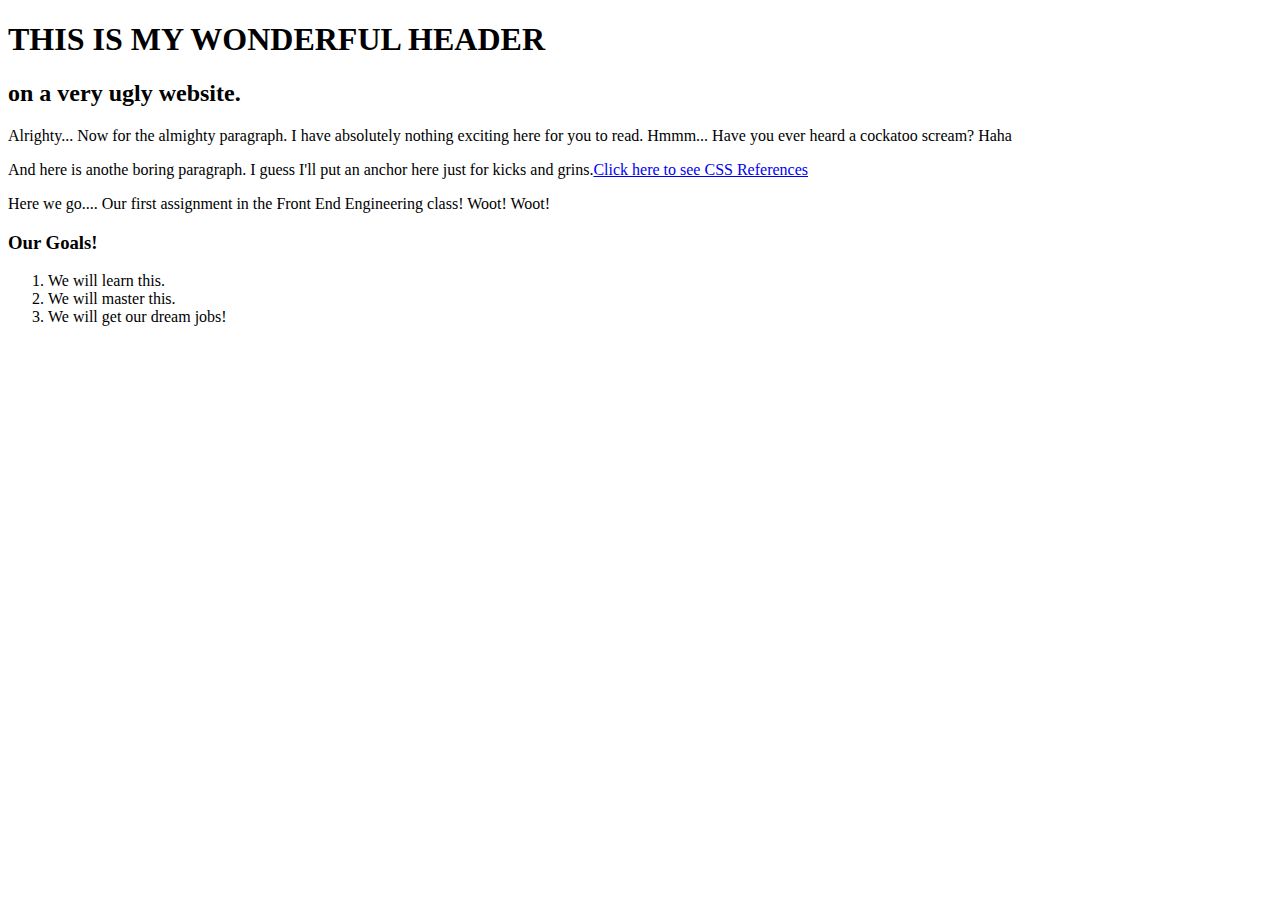
==== assign1.html @ 1011306a "adds assign1.html" ====
<!DOCTYPE html>
<html lang="en">
  <head>
    <meta charset="UTF-8">
    <title>Kristie's Page</title>
    <link rel="stylesheet" type="text/css" href="styleAssign1.css"> 
  </head>
  <body>
    <div id="mainDiv">
      <h1>THIS IS MY WONDERFUL HEADER</h1>
      <h2>on a very ugly website.</h2>
      <p class="moveDown">Alrighty... Now for the almighty paragraph. I have absolutely nothing exciting here for you to read. Hmmm... Have you ever heard a cockatoo scream? Haha</p>
      <p>And here is anothe boring paragraph. I guess I'll put an anchor here just for kicks and grins.<a class="cssref" href="https://developer.mozilla.org/en-US/docs/Web/CSS/Reference">Click here to see CSS References</a></p>
      <p>Here we go.... Our first assignment in the Front End Engineering class! Woot! Woot!</p>
      <div id="goals">
        <h3>Our Goals!</h3>
        <ol>
          <li>We will learn this.</li>
          <li>We will master this.</li>
          <li>We will get our dream jobs!</li>
        </ul>
      </div>
  <!--closes main div-->
    </div>
  </body>
  </head>
</html>
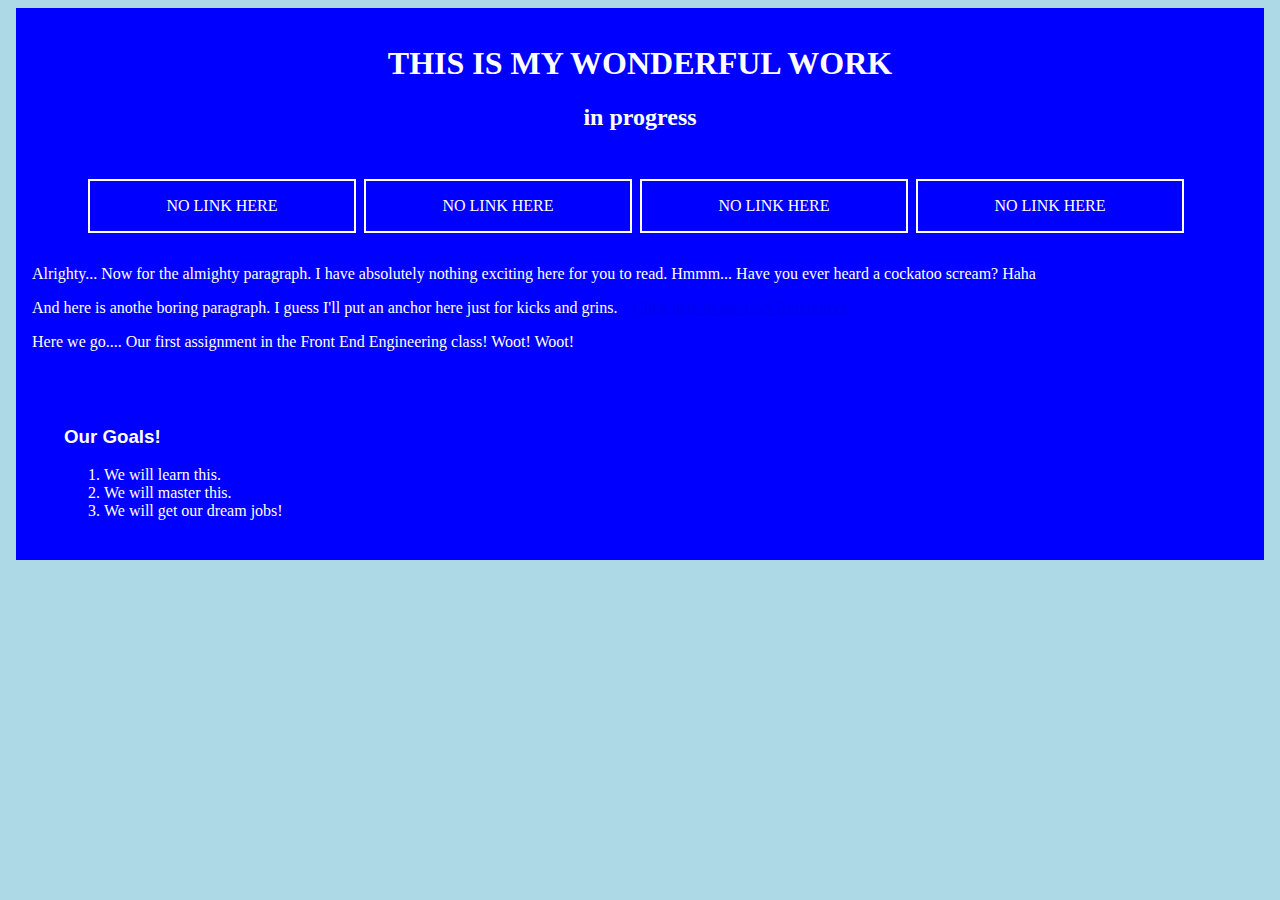
==== commit bf2ec9f2: "added nav bar" ====
--- a/assign1.html
+++ b/assign1.html
@@ -7,8 +7,16 @@
   </head>
   <body>
     <div id="mainDiv">
-      <h1>THIS IS MY WONDERFUL HEADER</h1>
-      <h2>on a very ugly website.</h2>
+      <h1>THIS IS MY WONDERFUL WORK</h1>
+      <h2>in progress</h2>
+      <div id="navBar">
+          <ul>
+              <li class="nav">NO LINK HERE</li>
+              <li class="nav">NO LINK HERE</li>
+              <li class="nav">NO LINK HERE</li>
+              <li class="nav">NO LINK HERE</li>
+          </ul>
+      </div>
       <p class="moveDown">Alrighty... Now for the almighty paragraph. I have absolutely nothing exciting here for you to read. Hmmm... Have you ever heard a cockatoo scream? Haha</p>
       <p>And here is anothe boring paragraph. I guess I'll put an anchor here just for kicks and grins.<a class="cssref" href="https://developer.mozilla.org/en-US/docs/Web/CSS/Reference">Click here to see CSS References</a></p>
       <p>Here we go.... Our first assignment in the Front End Engineering class! Woot! Woot!</p>
@@ -23,5 +31,5 @@
   <!--closes main div-->
     </div>
   </body>
-  </head>
+ </head>
 </html>--- a/styleAssign1.css
+++ b/styleAssign1.css
@@ -0,0 +1,59 @@
+body {
+  background-color: lightblue;
+  color: white;
+}
+h1, h2 {
+  text-align: center;
+}
+#mainDiv {
+  margin: .5em;
+  background-color: blue;
+  padding: 1em;
+}
+#navBar {
+}
+
+#navBar:after {
+    content:"";
+    display:block;
+    clear:both;
+}
+#navBar ul {
+    list-style: none;
+    margin: 3em 0 0 1em;
+}
+
+#navBar ul li {
+     text-align: center;
+     display: inline;
+     width: 20%;
+     float: left;
+     margin-right: .5em;
+}
+li.nav {
+    padding: 1em;
+    border: 2px solid white;
+}
+p.moveDown {
+  margin-top: 2em;
+}
+a {
+  margin-left: 1em;
+}
+a.cssref:hover {
+  hover: yellow;
+}
+
+a.cssref:active{
+  color:green;
+}
+a.cssref:visited {
+  color: gray;
+}
+h3 {
+  font-family: gothic, sans-serif;
+}
+#goals {
+  margin: 3em 0 0 1.5em;
+  padding: .5em;
+}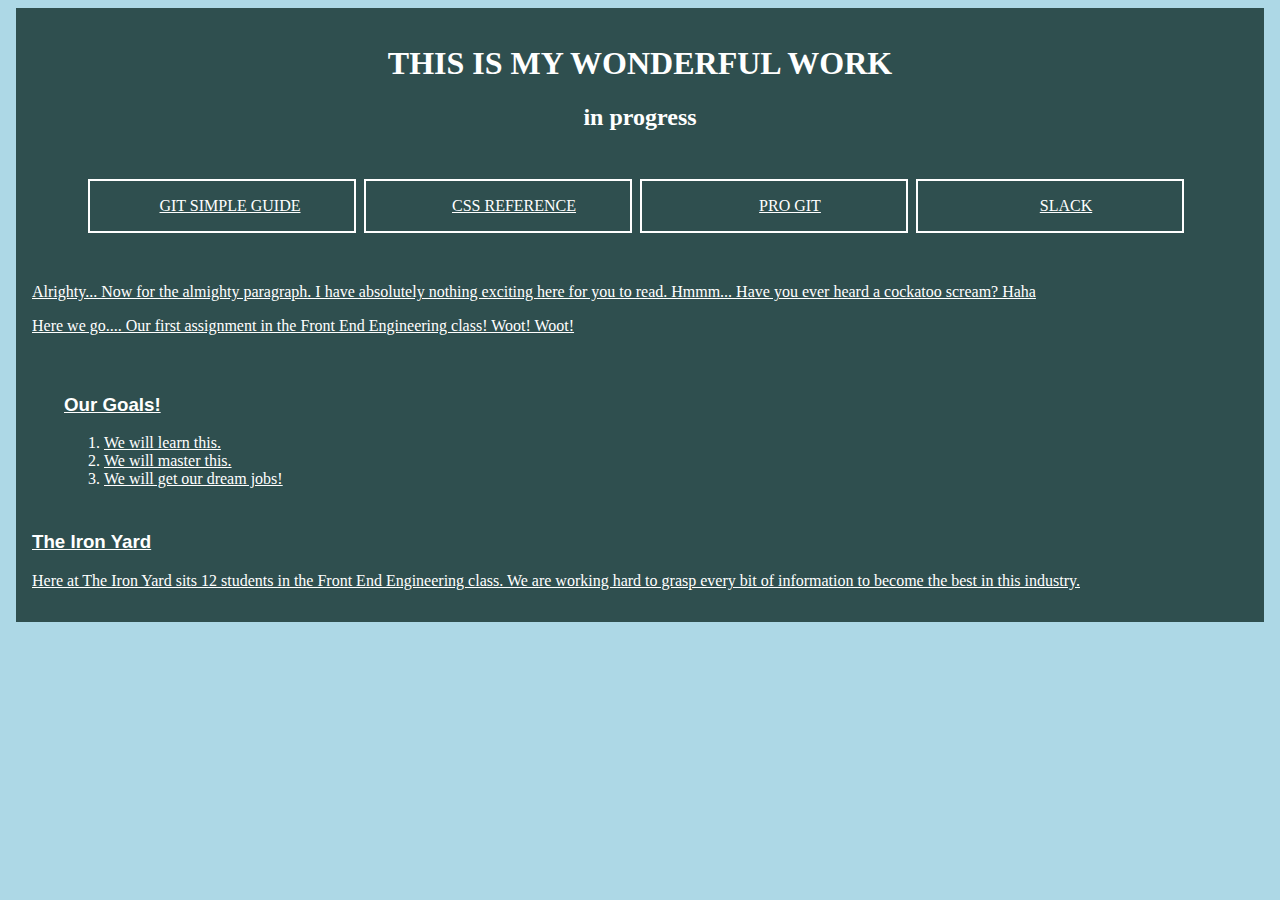
==== commit c9d4868c: "Added links to nav bar. Changed color." ====
--- a/assign1.html
+++ b/assign1.html
@@ -11,14 +11,14 @@
       <h2>in progress</h2>
       <div id="navBar">
           <ul>
-              <li class="nav">NO LINK HERE</li>
-              <li class="nav">NO LINK HERE</li>
-              <li class="nav">NO LINK HERE</li>
-              <li class="nav">NO LINK HERE</li>
+              <li class="nav"><a href="http://rogerdudler.github.io/git-guide/"</a>GIT SIMPLE GUIDE</li>
+              <li class="nav"><a href="https://developer.mozilla.org/en-US/docs/Web/CSS/Reference"</a>CSS REFERENCE</li>
+              <li class="nav"><a href="https://progit2.s3.amazonaws.com/en/2015-09-13-e2d5b/progit-en.826.pdf"</a>PRO GIT</li>
+              <li class="nav"><a href="https://slack.com/"</a>SLACK</li>
           </ul>
       </div>
       <p class="moveDown">Alrighty... Now for the almighty paragraph. I have absolutely nothing exciting here for you to read. Hmmm... Have you ever heard a cockatoo scream? Haha</p>
-      <p>And here is anothe boring paragraph. I guess I'll put an anchor here just for kicks and grins.<a class="cssref" href="https://developer.mozilla.org/en-US/docs/Web/CSS/Reference">Click here to see CSS References</a></p>
+     
       <p>Here we go.... Our first assignment in the Front End Engineering class! Woot! Woot!</p>
       <div id="goals">
         <h3>Our Goals!</h3>
@@ -28,6 +28,10 @@
           <li>We will get our dream jobs!</li>
         </ul>
       </div>
+      <article>
+          <h3>The Iron Yard</h3>
+          <p>Here at The Iron Yard sits 12 students in the Front End Engineering class. We are working hard to grasp every bit of information to become the best in this industry.</p>
+      </article>
   <!--closes main div-->
     </div>
   </body>
--- a/styleAssign1.css
+++ b/styleAssign1.css
@@ -7,7 +7,7 @@
 }
 #mainDiv {
   margin: .5em;
-  background-color: blue;
+  background-color:darkslategrey;
   padding: 1em;
 }
 #navBar {
@@ -30,6 +30,14 @@
      float: left;
      margin-right: .5em;
 }
+a {
+    color: white;
+}
+a#navBar:hover {
+    font-weight: bold;
+    color: bisque;
+}
+
 li.nav {
     padding: 1em;
     border: 2px solid white;
@@ -54,6 +62,6 @@
   font-family: gothic, sans-serif;
 }
 #goals {
-  margin: 3em 0 0 1.5em;
+  margin: 2em 0 0 1.5em;
   padding: .5em;
 }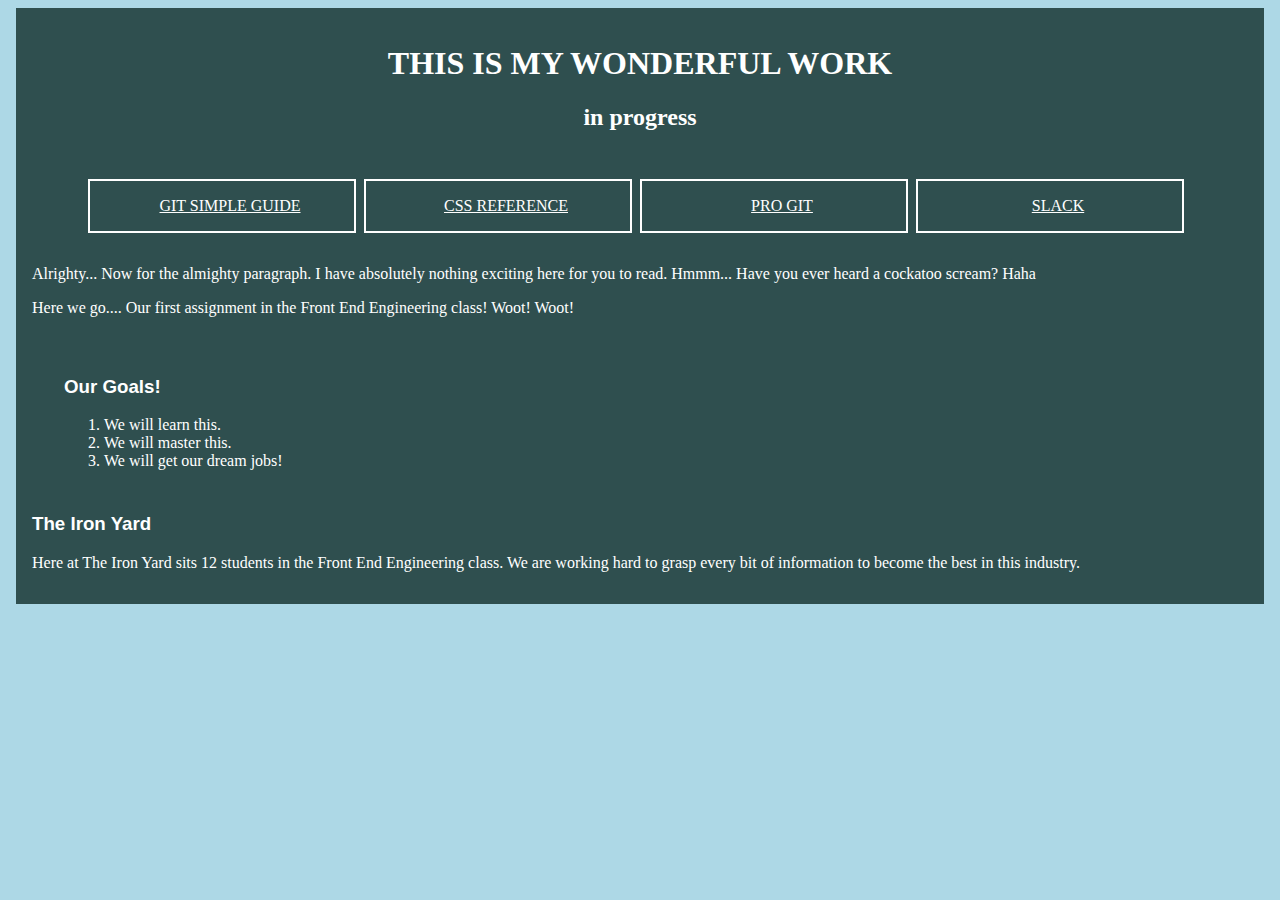
==== commit 1c888d4d: "fixed anchors" ====
--- a/assign1.html
+++ b/assign1.html
@@ -11,10 +11,10 @@
       <h2>in progress</h2>
       <div id="navBar">
           <ul>
-              <li class="nav"><a href="http://rogerdudler.github.io/git-guide/"</a>GIT SIMPLE GUIDE</li>
-              <li class="nav"><a href="https://developer.mozilla.org/en-US/docs/Web/CSS/Reference"</a>CSS REFERENCE</li>
-              <li class="nav"><a href="https://progit2.s3.amazonaws.com/en/2015-09-13-e2d5b/progit-en.826.pdf"</a>PRO GIT</li>
-              <li class="nav"><a href="https://slack.com/"</a>SLACK</li>
+              <li class="nav"><a href="http://rogerdudler.github.io/git-guide/">GIT SIMPLE GUIDE</a></li>
+              <li class="nav"><a href="https://developer.mozilla.org/en-US/docs/Web/CSS/Reference">CSS REFERENCE</a></li>
+              <li class="nav"><a href="https://progit2.s3.amazonaws.com/en/2015-09-13-e2d5b/progit-en.826.pdf">PRO GIT</a></li>
+              <li class="nav"><a href="https://slack.com/">SLACK</a></li>
           </ul>
       </div>
       <p class="moveDown">Alrighty... Now for the almighty paragraph. I have absolutely nothing exciting here for you to read. Hmmm... Have you ever heard a cockatoo scream? Haha</p>
--- a/styleAssign1.css
+++ b/styleAssign1.css
@@ -30,12 +30,12 @@
      float: left;
      margin-right: .5em;
 }
-a {
+#navBar ul li a {
     color: white;
 }
-a#navBar:hover {
+#navBar ul li a:hover {
     font-weight: bold;
-    color: bisque;
+    color: orangered;
 }
 
 li.nav {
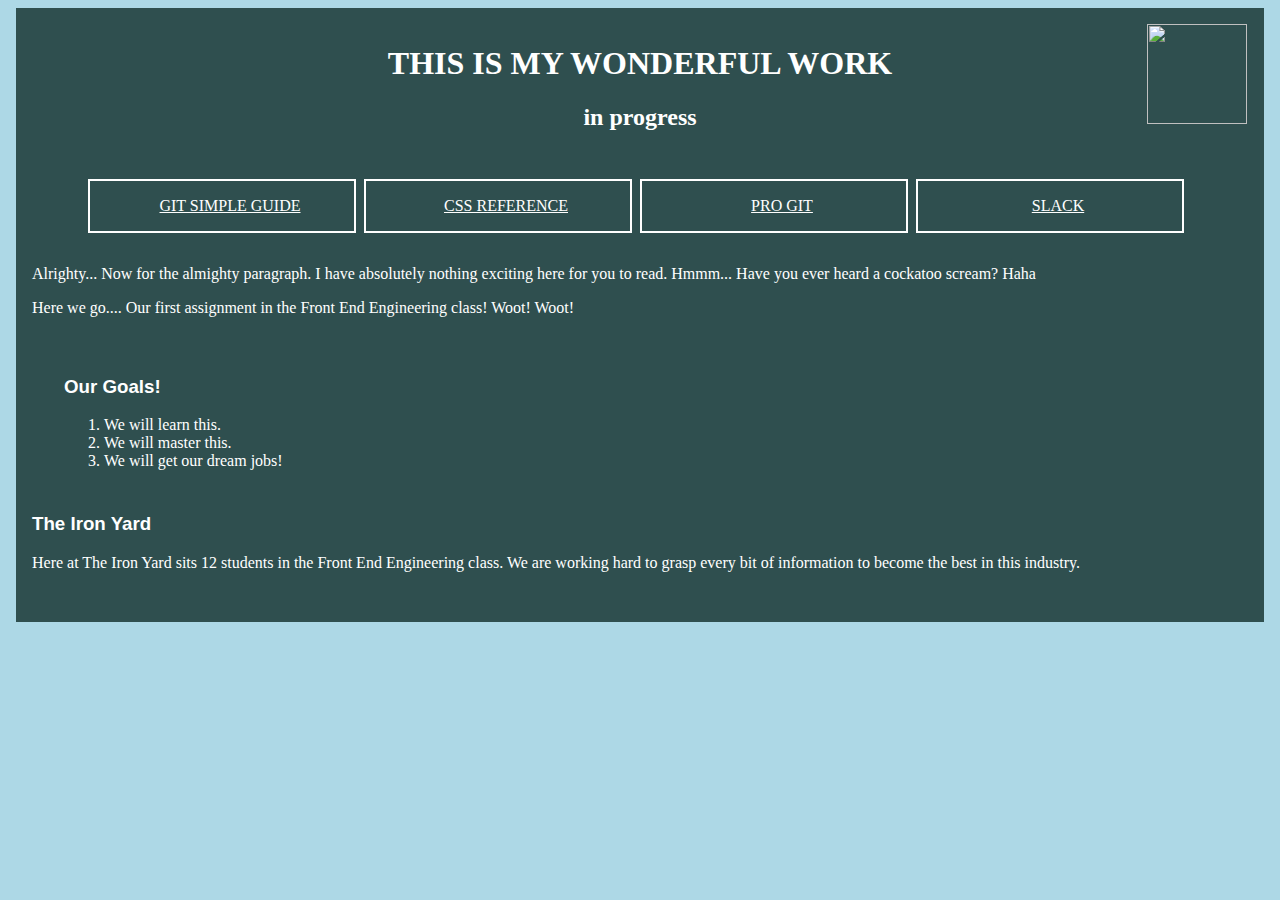
==== commit eedb39cb: "added image" ====
--- a/assign1.html
+++ b/assign1.html
@@ -7,8 +7,10 @@
   </head>
   <body>
     <div id="mainDiv">
+     <img id="geekInside" src="http://customers.hbci.com/~signs/COMPUTER%20GEEK%20INSIDE.jpg"  width="100px" height="100">
       <h1>THIS IS MY WONDERFUL WORK</h1>
       <h2>in progress</h2>
+      
       <div id="navBar">
           <ul>
               <li class="nav"><a href="http://rogerdudler.github.io/git-guide/">GIT SIMPLE GUIDE</a></li>
@@ -31,6 +33,7 @@
       <article>
           <h3>The Iron Yard</h3>
           <p>Here at The Iron Yard sits 12 students in the Front End Engineering class. We are working hard to grasp every bit of information to become the best in this industry.</p>
+      <img src="" width"" height"">
       </article>
   <!--closes main div-->
     </div>
--- a/styleAssign1.css
+++ b/styleAssign1.css
@@ -4,6 +4,10 @@
 }
 h1, h2 {
   text-align: center;
+}
+img#geekInside{
+    position: absolute;
+    right:33px;
 }
 #mainDiv {
   margin: .5em;
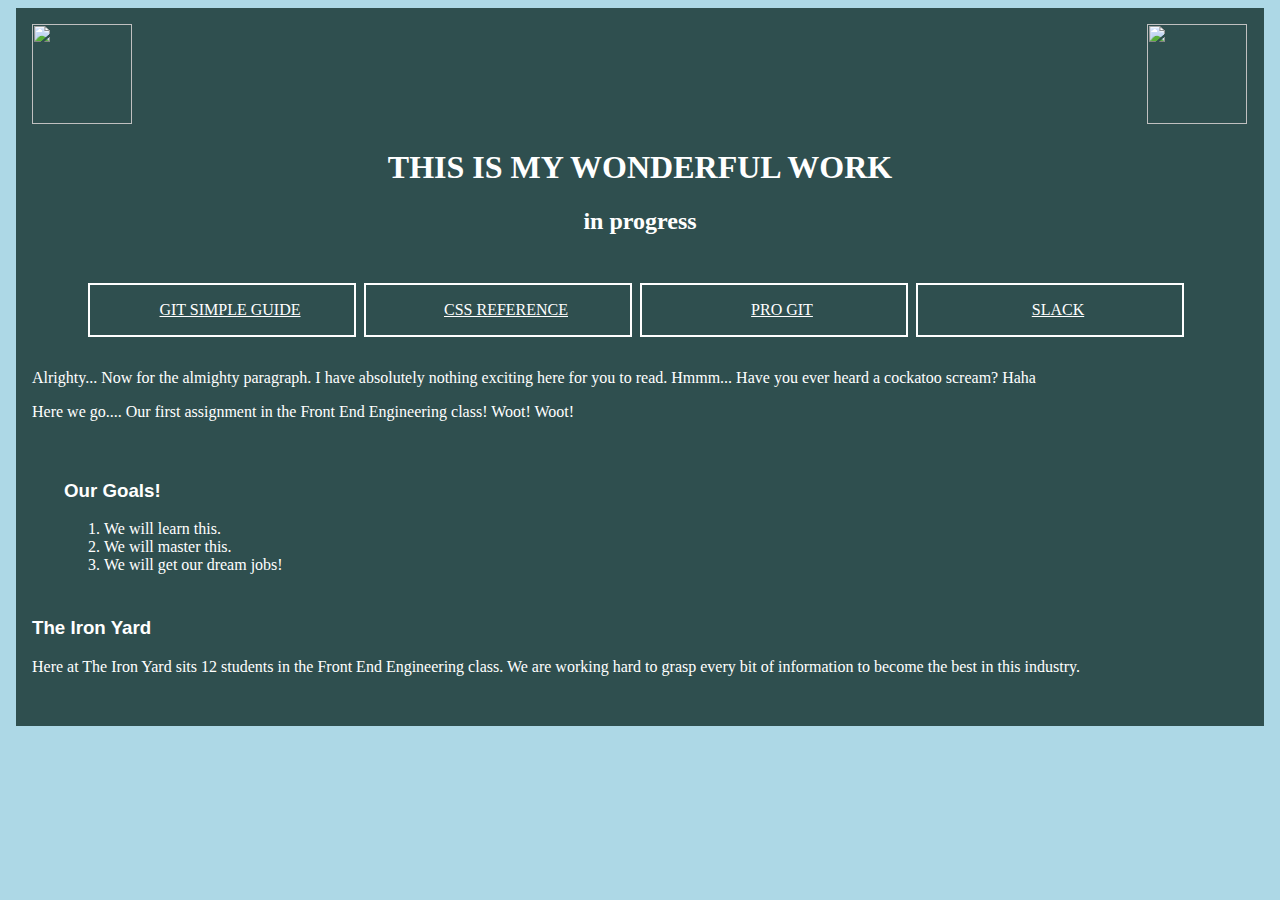
==== commit 658bf3ee: "added 2nd image" ====
--- a/assign1.html
+++ b/assign1.html
@@ -7,6 +7,7 @@
   </head>
   <body>
     <div id="mainDiv">
+    <img src="http://i1.cpcache.com/product_zoom/492752894/computer_geek_stainless_water_bottle_10l.jpg?color=White&height=460&width=460&padToSquare=true" width="100" height="100">
      <img id="geekInside" src="http://customers.hbci.com/~signs/COMPUTER%20GEEK%20INSIDE.jpg"  width="100px" height="100">
       <h1>THIS IS MY WONDERFUL WORK</h1>
       <h2>in progress</h2>
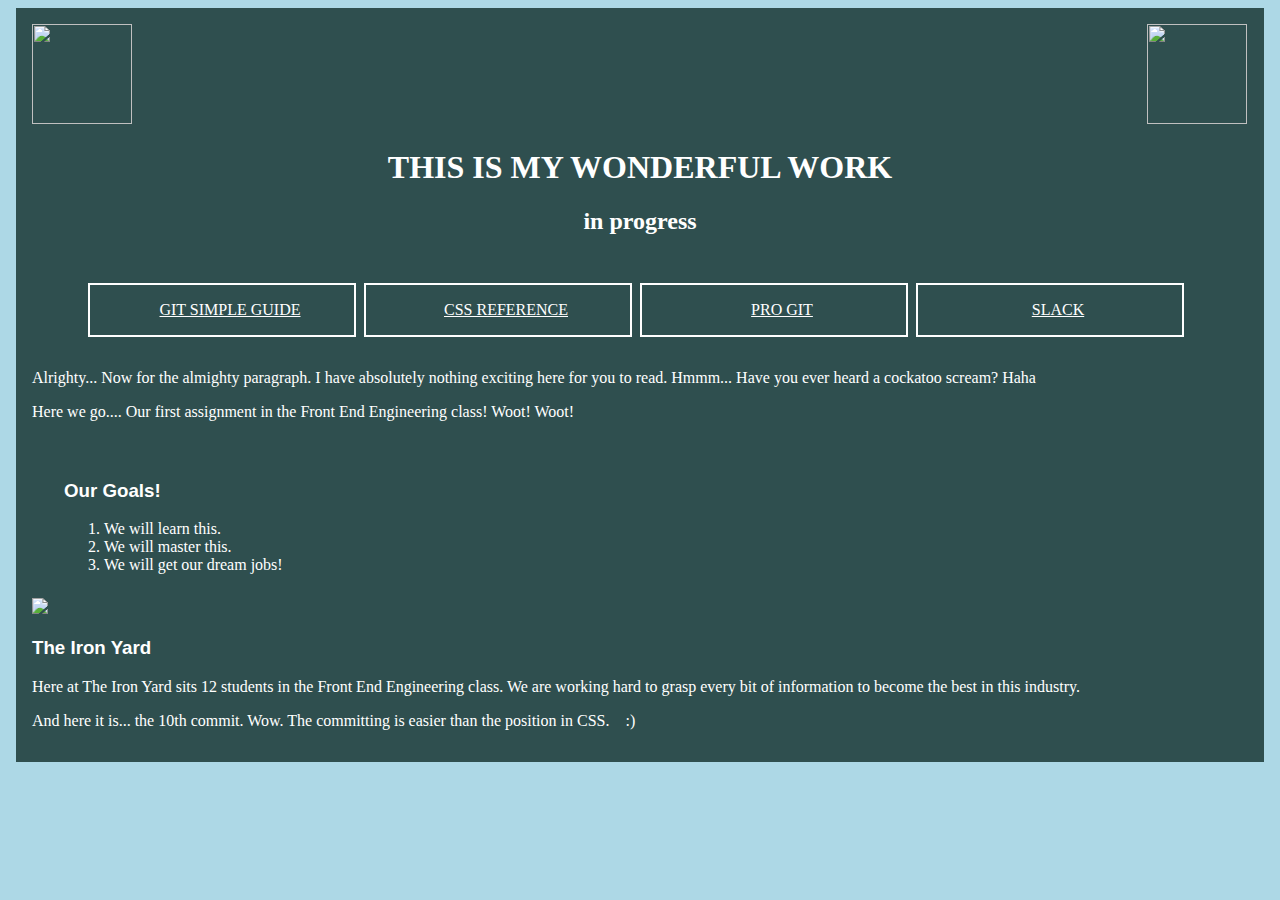
==== commit 906ecde5: "final sentence of glory" ====
--- a/assign1.html
+++ b/assign1.html
@@ -31,11 +31,15 @@
           <li>We will get our dream jobs!</li>
         </ul>
       </div>
-      <article>
+      
+      <img id="geekTyping" src="http://3.bp.blogspot.com/_SsuFv1bT8bw/SbvCL7Neh7I/AAAAAAAAArc/7xE0t-WTmVM/s400/computer_geek.jpg" width"300" height"300">
+      <div id="clearFloat"></div>
+      <article class="fl">
           <h3>The Iron Yard</h3>
           <p>Here at The Iron Yard sits 12 students in the Front End Engineering class. We are working hard to grasp every bit of information to become the best in this industry.</p>
-      <img src="" width"" height"">
+      <p>And here it is... the 10th commit. Wow. The committing is easier than the position in CSS. &nbsp&nbsp&nbsp&#58;&#41;</p>
       </article>
+      
   <!--closes main div-->
     </div>
   </body>
